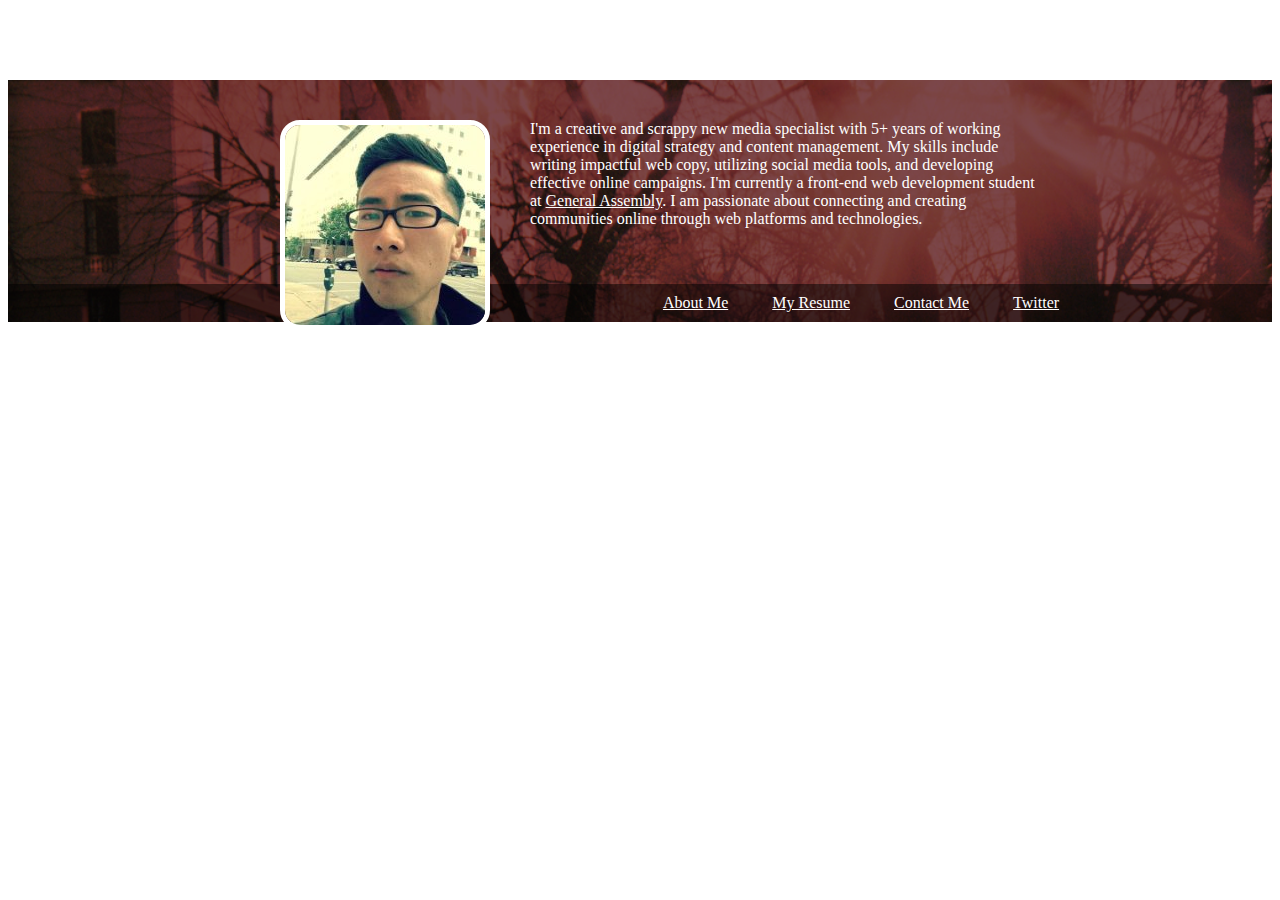
==== index.html @ bd88c18c "my first homework" ====
<!DOCTYPE html>
<head>
  <title>Mike Kwan</title>
  <link href="/normalize.css" rel="stylesheet">
  <style>

   header {
      text-align: center;
      background: url('jeff-bg.png');
      background-size: cover;
      color: white;
    }

    h1 {
    font-family: Geneva;
    font-weight: bolder;

    }

    body {
      text-align: left;
      background: url("http://dash.ga.co/assets/anna-bg.png");
      background-size: cover;
      color: white;
      font-family: geneva;
    }

    img {
      
      margin: 0px 40px 60px 40px;
      border: 5px solid white;
      border-radius: 20px;
    }

    a {
      color: white;
    }

    a:visited {
      color: red;
    }

    a:hover {
      color: red;
    }

    p {
      text-align: left
      font-size: 18px;
      padding: 0px;
      margin: 0px;

    }

    #box-one {
      text-align: left;
      margin: 60 ;
      padding: 20px;
    }

     article {
      max-width: 800px;
      padding: 20px;
      margin: 0 auto;
    }

     ul {
      padding: 10px 80px 10px 10px;
      background: rgba(0,0,0,0.5);
    }

    li {
      display: inline;
      padding: 20px;
    }
   
   @media (max-width: 500px) {

      article {
        display: inline-block;
        text-align: left;
        max-width: 290px;
        padding: 10px 20px 0px 20px;
      }

      img {
      text-align: center;
      margin: 10px 40px 20px 20px;
      border: 5px solid white;
      border-radius: 20px;
    }

      body {
        background: url("http://dash.ga.co/assets/anna-bg.png");
        background-size: cover;
        color: white;
        font-family: Geneva;

      }

      li {
        display: block;
        padding: 5px;

    }

}
   
    

  </style>
</head>
<body>




  <h1>Mike Kwan</h1>

<header>

<div id="box-one">

<article>  
<img src="mikekwan3.jpg" align="left"> 

<p>I'm a creative and scrappy new media specialist with 5+ years of working experience in digital strategy and content management. My skills include writing impactful web copy, utilizing social media tools, and developing effective online campaigns. I'm currently a front-end web development student at <a href="https://generalassemb.ly/">General Assembly</a>. I am passionate about connecting and creating communities online through web platforms and technologies.</p>

</article>
</div>
    
    <ul>
      <li><a href="index.html">About Me</a></li>
      <li><a href="resume.html">My Resume</a></li>
      <li><a href="contact.html">Contact Me</a></li>
      <li><a href="http://twitter.com/mikekwan">Twitter</a></li>
    </ul>
  </header>


</body>
</html>
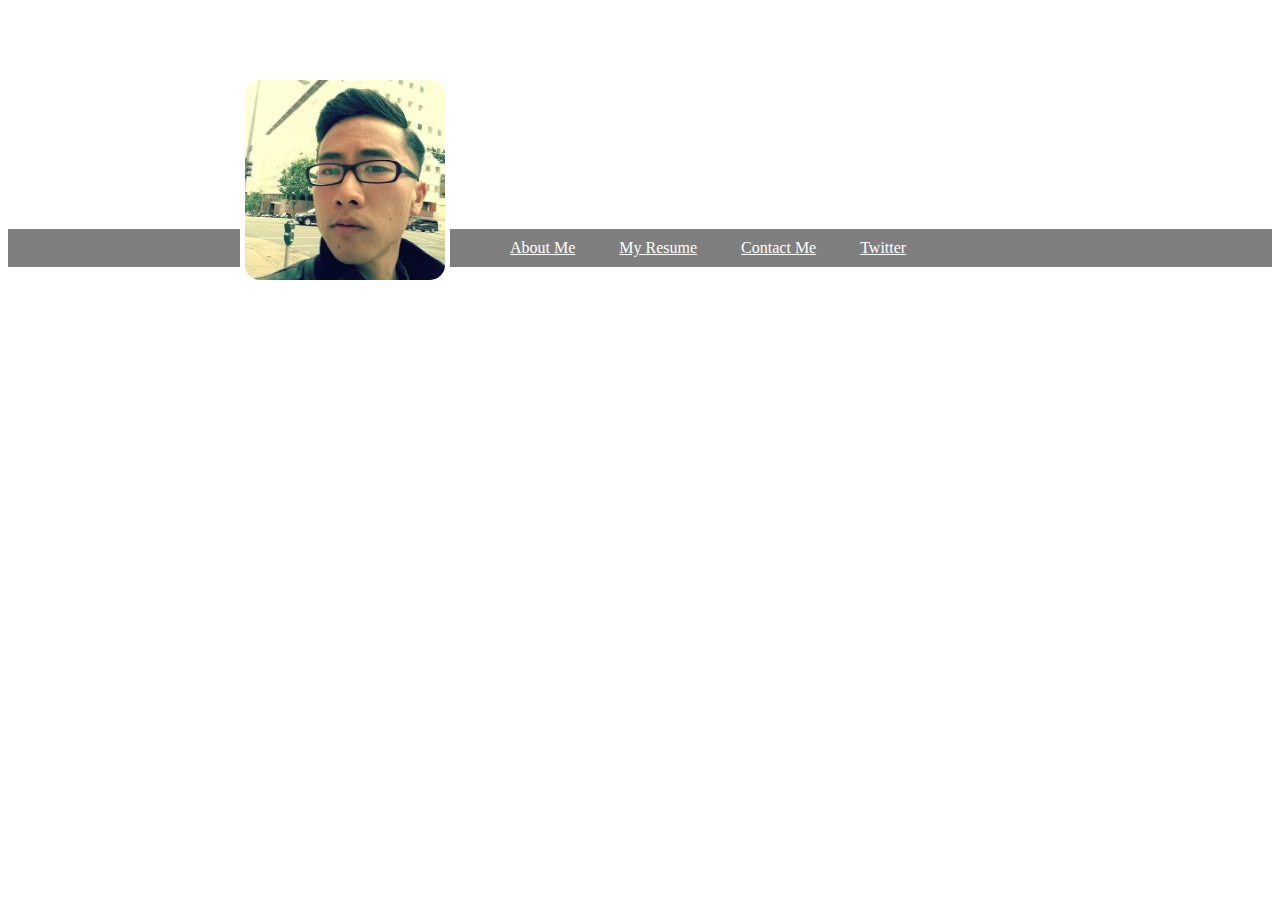
==== commit 7e225c1d: "my first homework" ====
--- a/index.html
+++ b/index.html
@@ -1,142 +1,30 @@
 <!DOCTYPE html>
 <head>
   <title>Mike Kwan</title>
-  <link href="/normalize.css" rel="stylesheet">
-  <style>
-
-   header {
-      text-align: center;
-      background: url('jeff-bg.png');
-      background-size: cover;
-      color: white;
-    }
-
-    h1 {
-    font-family: Geneva;
-    font-weight: bolder;
-
-    }
-
-    body {
-      text-align: left;
-      background: url("http://dash.ga.co/assets/anna-bg.png");
-      background-size: cover;
-      color: white;
-      font-family: geneva;
-    }
-
-    img {
-      
-      margin: 0px 40px 60px 40px;
-      border: 5px solid white;
-      border-radius: 20px;
-    }
-
-    a {
-      color: white;
-    }
-
-    a:visited {
-      color: red;
-    }
-
-    a:hover {
-      color: red;
-    }
-
-    p {
-      text-align: left
-      font-size: 18px;
-      padding: 0px;
-      margin: 0px;
-
-    }
-
-    #box-one {
-      text-align: left;
-      margin: 60 ;
-      padding: 20px;
-    }
-
-     article {
-      max-width: 800px;
-      padding: 20px;
-      margin: 0 auto;
-    }
-
-     ul {
-      padding: 10px 80px 10px 10px;
-      background: rgba(0,0,0,0.5);
-    }
-
-    li {
-      display: inline;
-      padding: 20px;
-    }
-   
-   @media (max-width: 500px) {
-
-      article {
-        display: inline-block;
-        text-align: left;
-        max-width: 290px;
-        padding: 10px 20px 0px 20px;
-      }
-
-      img {
-      text-align: center;
-      margin: 10px 40px 20px 20px;
-      border: 5px solid white;
-      border-radius: 20px;
-    }
-
-      body {
-        background: url("http://dash.ga.co/assets/anna-bg.png");
-        background-size: cover;
-        color: white;
-        font-family: Geneva;
-
-      }
-
-      li {
-        display: block;
-        padding: 5px;
-
-    }
-
-}
-   
-    
-
-  </style>
+  <link rel="stylesheet" src="//normalize-css.googlecode.com/svn/trunk/normalize.css" />
+  <link rel="stylesheet" href="style.css" />
 </head>
 <body>
-
-
-
 
   <h1>Mike Kwan</h1>
 
 <header>
+<div id="box-one">
+<article>  
 
-<div id="box-one">
-
-<article>  
 <img src="mikekwan3.jpg" align="left"> 
 
 <p>I'm a creative and scrappy new media specialist with 5+ years of working experience in digital strategy and content management. My skills include writing impactful web copy, utilizing social media tools, and developing effective online campaigns. I'm currently a front-end web development student at <a href="https://generalassemb.ly/">General Assembly</a>. I am passionate about connecting and creating communities online through web platforms and technologies.</p>
 
 </article>
 </div>
-    
+</header>
     <ul>
       <li><a href="index.html">About Me</a></li>
       <li><a href="resume.html">My Resume</a></li>
       <li><a href="contact.html">Contact Me</a></li>
       <li><a href="http://twitter.com/mikekwan">Twitter</a></li>
     </ul>
-  </header>
-
 
 </body>
 </html>--- a/style.css
+++ b/style.css
@@ -0,0 +1,107 @@
+
+
+   header {
+      text-align: center;
+      background: url("http://dash.ga.co/assets/jeff-bg.png");
+      background-size: cover;
+      color: white;
+    }
+
+    h1 {
+    font-family: Geneva;
+    font-weight: bolder;
+    padding: 0px;
+    margin: 0px;
+
+    }
+
+    body {
+      text-align: left;
+      background: url("http://dash.ga.co/assets/anna-bg.png");
+      background-size: cover;
+      color: white;
+      font-family: Geneva;
+    }
+
+    img {
+      
+      margin: 0px 40px 0px 0px;
+      border: 5px solid white;
+      border-radius: 20px;
+    }
+
+    a {
+      color: white;
+    }
+
+    a:visited {
+      color: red;
+    }
+
+    a:hover {
+      color: red;
+    }
+
+    p {
+      text-align: left
+      font-size: 18px;
+      padding: 0px;
+      margin: 0px;
+
+    }
+
+    #box-one {
+      text-align: left;
+      margin: 60 ;
+      padding: 10px;
+    }
+
+     article {
+      max-width: 800px;
+      padding: 20px;
+      margin: 0 auto;
+    }
+
+     ul {
+      padding: 10px 80px 10px 10px;
+      background: rgba(0,0,0,0.5);
+    }
+
+    li {
+      display: inline;
+      padding: 20px;
+    }
+   
+   @media (max-width: 500px) {
+
+      article {
+        display: inline-block;
+        text-align: left;
+        max-width: 290px;
+        padding: 10px 20px 0px 20px;
+      }
+
+      img {
+      text-align: center;
+      margin: 10px 40px 20px 20px;
+      border: 5px solid white;
+      border-radius: 20px;
+    }
+
+      body {
+        background: url("http://dash.ga.co/assets/anna-bg.png");
+        background-size: cover;
+        color: white;
+        font-family: Geneva;
+
+      }
+
+      li {
+        display: block;
+        padding: 5px;
+
+    }
+
+}
+   
+  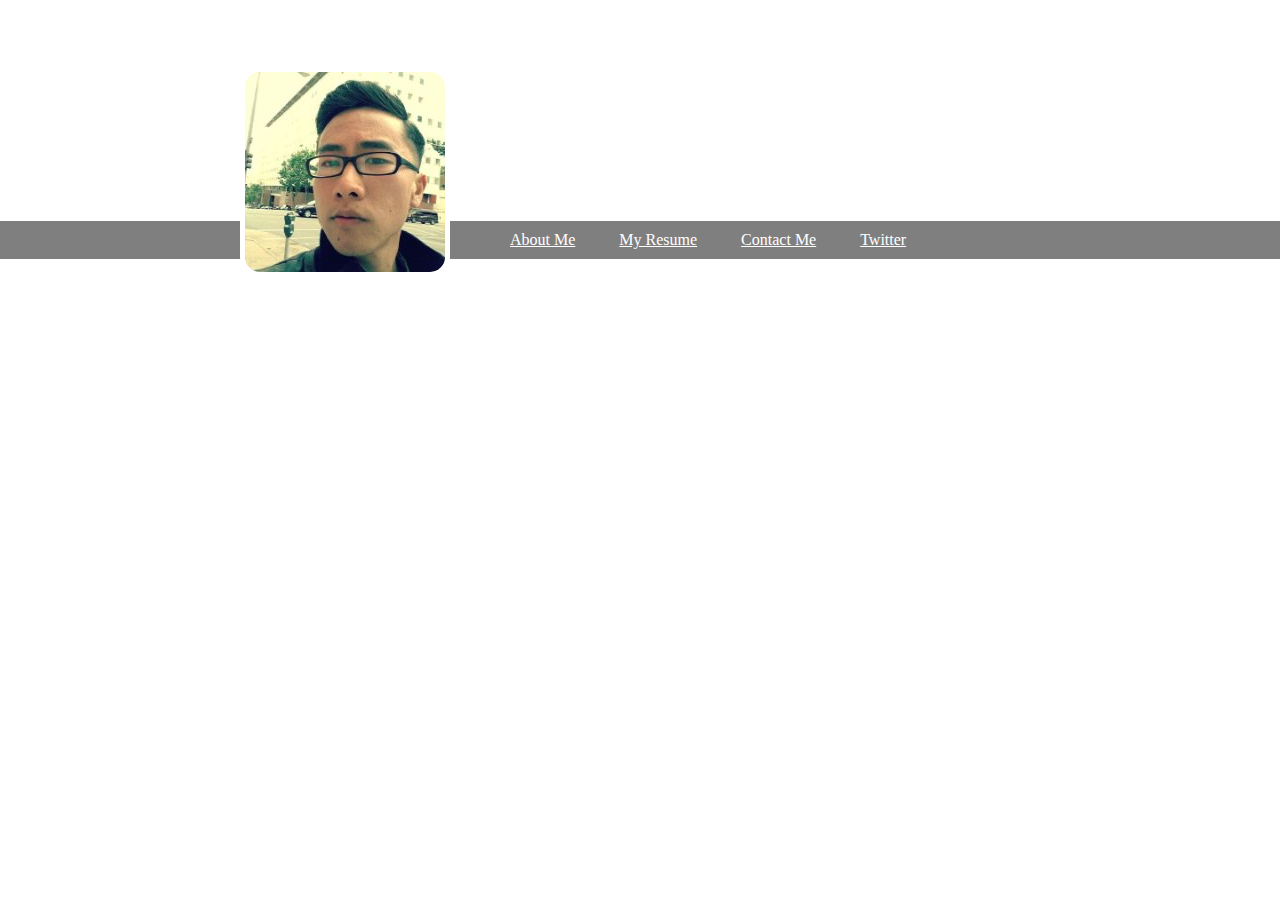
==== commit 987d06a5: "my first homework" ====
--- a/index.html
+++ b/index.html
@@ -1,8 +1,8 @@
 <!DOCTYPE html>
 <head>
   <title>Mike Kwan</title>
-  <link rel="stylesheet" src="//normalize-css.googlecode.com/svn/trunk/normalize.css" />
-  <link rel="stylesheet" href="style.css" />
+  <link rel="stylesheet" href="css/normalize.css" />
+  <link rel="stylesheet" href="css/style.css" />
 </head>
 <body>
 
@@ -22,7 +22,7 @@
     <ul>
       <li><a href="index.html">About Me</a></li>
       <li><a href="resume.html">My Resume</a></li>
-      <li><a href="contact.html">Contact Me</a></li>
+      <li><a href="mailto:mkwan@caamedia.org">Contact Me</a></li>
       <li><a href="http://twitter.com/mikekwan">Twitter</a></li>
     </ul>
 
--- a/css/style.css
+++ b/css/style.css
@@ -0,0 +1,107 @@
+
+
+   header {
+      text-align: center;
+      background: url("http://dash.ga.co/assets/jeff-bg.png");
+      background-size: cover;
+      color: white;
+    }
+
+    h1 {
+    font-family: Geneva;
+    font-weight: bolder;
+    padding: 0px;
+    margin: 0px;
+
+    }
+
+    body {
+      text-align: left;
+      background: url("http://dash.ga.co/assets/anna-bg.png");
+      background-size: cover;
+      color: white;
+      font-family: Geneva;
+    }
+
+    img {
+      
+      margin: 0px 40px 0px 0px;
+      border: 5px solid white;
+      border-radius: 20px;
+    }
+
+    a {
+      color: white;
+    }
+
+    a:visited {
+      color: red;
+    }
+
+    a:hover {
+      color: red;
+    }
+
+    p {
+      text-align: left
+      font-size: 18px;
+      padding: 0px;
+      margin: 0px;
+
+    }
+
+    #box-one {
+      text-align: left;
+      margin: 60 ;
+      padding: 10px;
+    }
+
+     article {
+      max-width: 800px;
+      padding: 20px;
+      margin: 0 auto;
+    }
+
+     ul {
+      padding: 10px 80px 10px 10px;
+      background: rgba(0,0,0,0.5);
+    }
+
+    li {
+      display: inline;
+      padding: 20px;
+    }
+   
+   @media (max-width: 500px) {
+
+      article {
+        display: inline-block;
+        text-align: left;
+        max-width: 290px;
+        padding: 10px 20px 0px 20px;
+      }
+
+      img {
+      text-align: center;
+      margin: 10px 40px 20px 20px;
+      border: 5px solid white;
+      border-radius: 20px;
+    }
+
+      body {
+        background: url("http://dash.ga.co/assets/anna-bg.png");
+        background-size: cover;
+        color: white;
+        font-family: Geneva;
+
+      }
+
+      li {
+        display: block;
+        padding: 5px;
+
+    }
+
+}
+   
+  